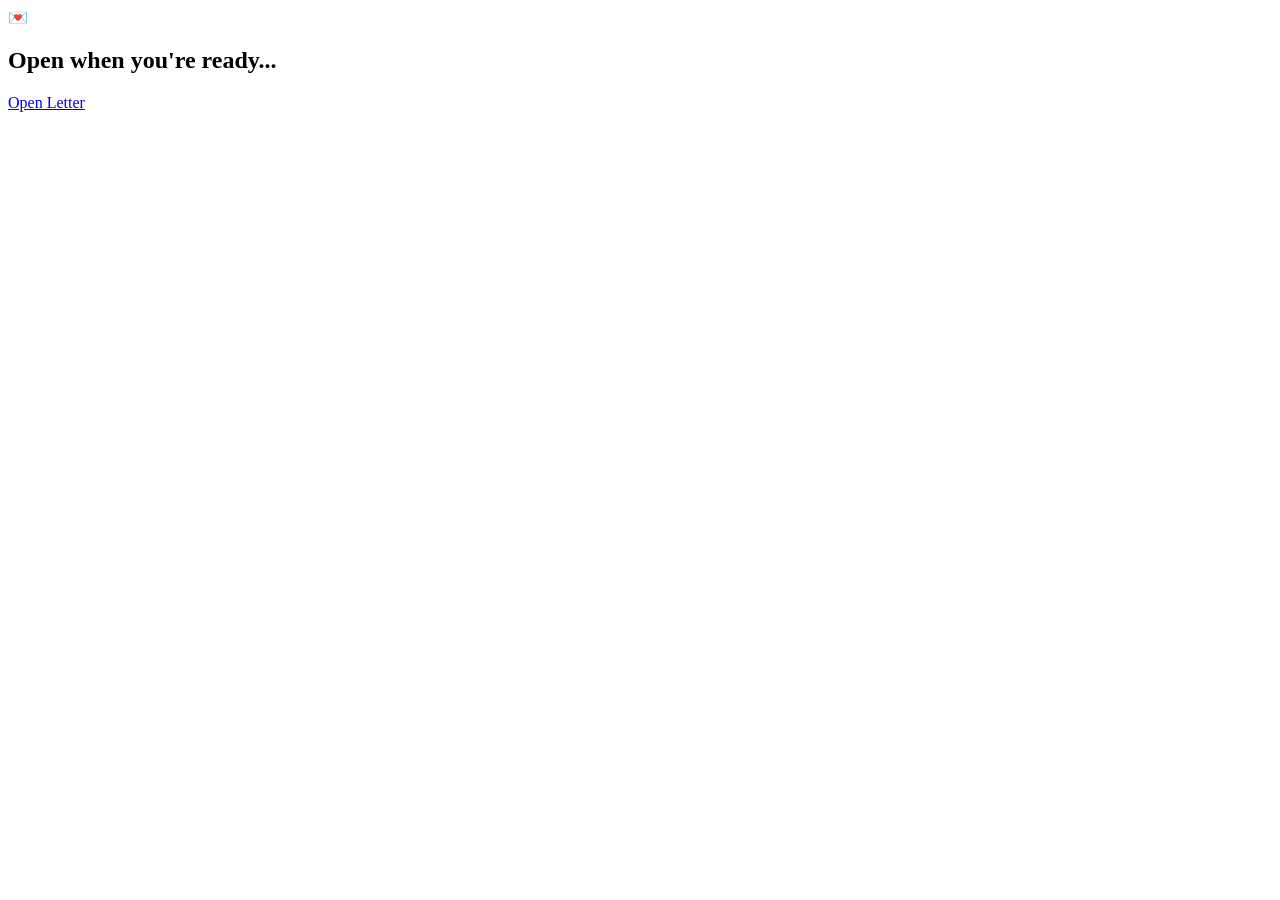
==== envelope.html @ 0f57bcf9 "Create envelope.html" ====
<!DOCTYPE html>
<html>
<head>
<meta charset="UTF-8">
<title>Open Me ❤️</title>
<link rel="stylesheet" href="style.css">
</head>
<body>
<div class="container">
    <div class="envelope">💌</div>
    <h2>Open when you're ready...</h2>
    <a href="letter.html" class="btn">Open Letter</a>
</div>
</body>
</html>
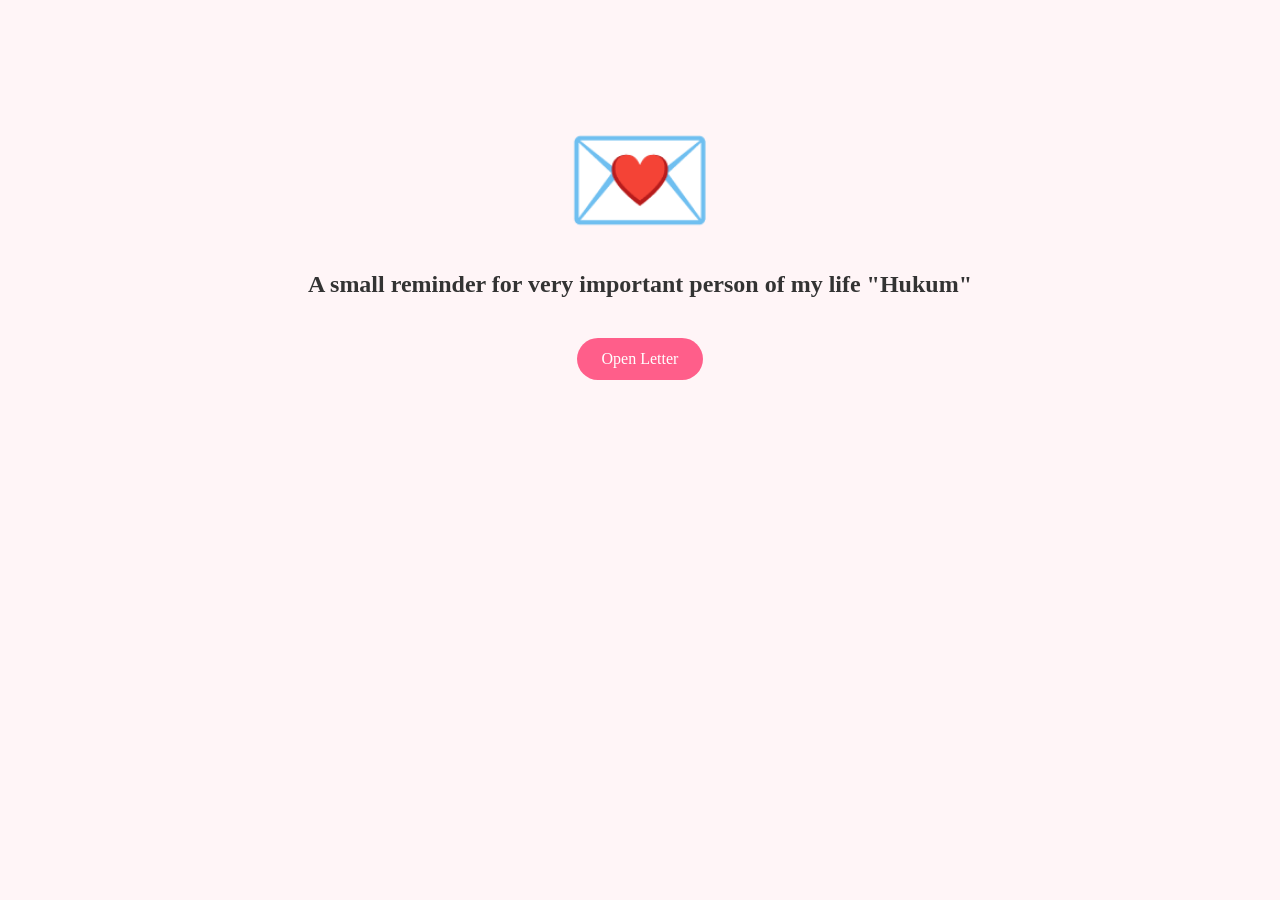
==== commit f19ed319: "Update envelope.html" ====
--- a/envelope.html
+++ b/envelope.html
@@ -8,7 +8,7 @@
 <body>
 <div class="container">
     <div class="envelope">💌</div>
-    <h2>Open when you're ready...</h2>
+    <h2>A small reminder for very important person of my life "Hukum"</h2>
     <a href="letter.html" class="btn">Open Letter</a>
 </div>
 </body>
--- a/style.css
+++ b/style.css
@@ -0,0 +1,38 @@
+body{
+    margin:0;
+    font-family:Georgia, serif;
+    background:#fff5f7;
+    color:#333;
+}
+
+.container,.letter{
+    max-width:700px;
+    margin:80px auto;
+    text-align:center;
+    padding:30px;
+}
+
+.envelope{
+    font-size:120px;
+    animation: float 2s infinite;
+}
+
+.btn{
+    display:inline-block;
+    margin-top:20px;
+    padding:12px 25px;
+    background:#ff5e8a;
+    color:white;
+    text-decoration:none;
+    border-radius:30px;
+}
+
+p{
+    line-height:1.8;
+}
+
+@keyframes float{
+    0%{transform:translateY(0);}
+    50%{transform:translateY(-15px);}
+    100%{transform:translateY(0);}
+}
